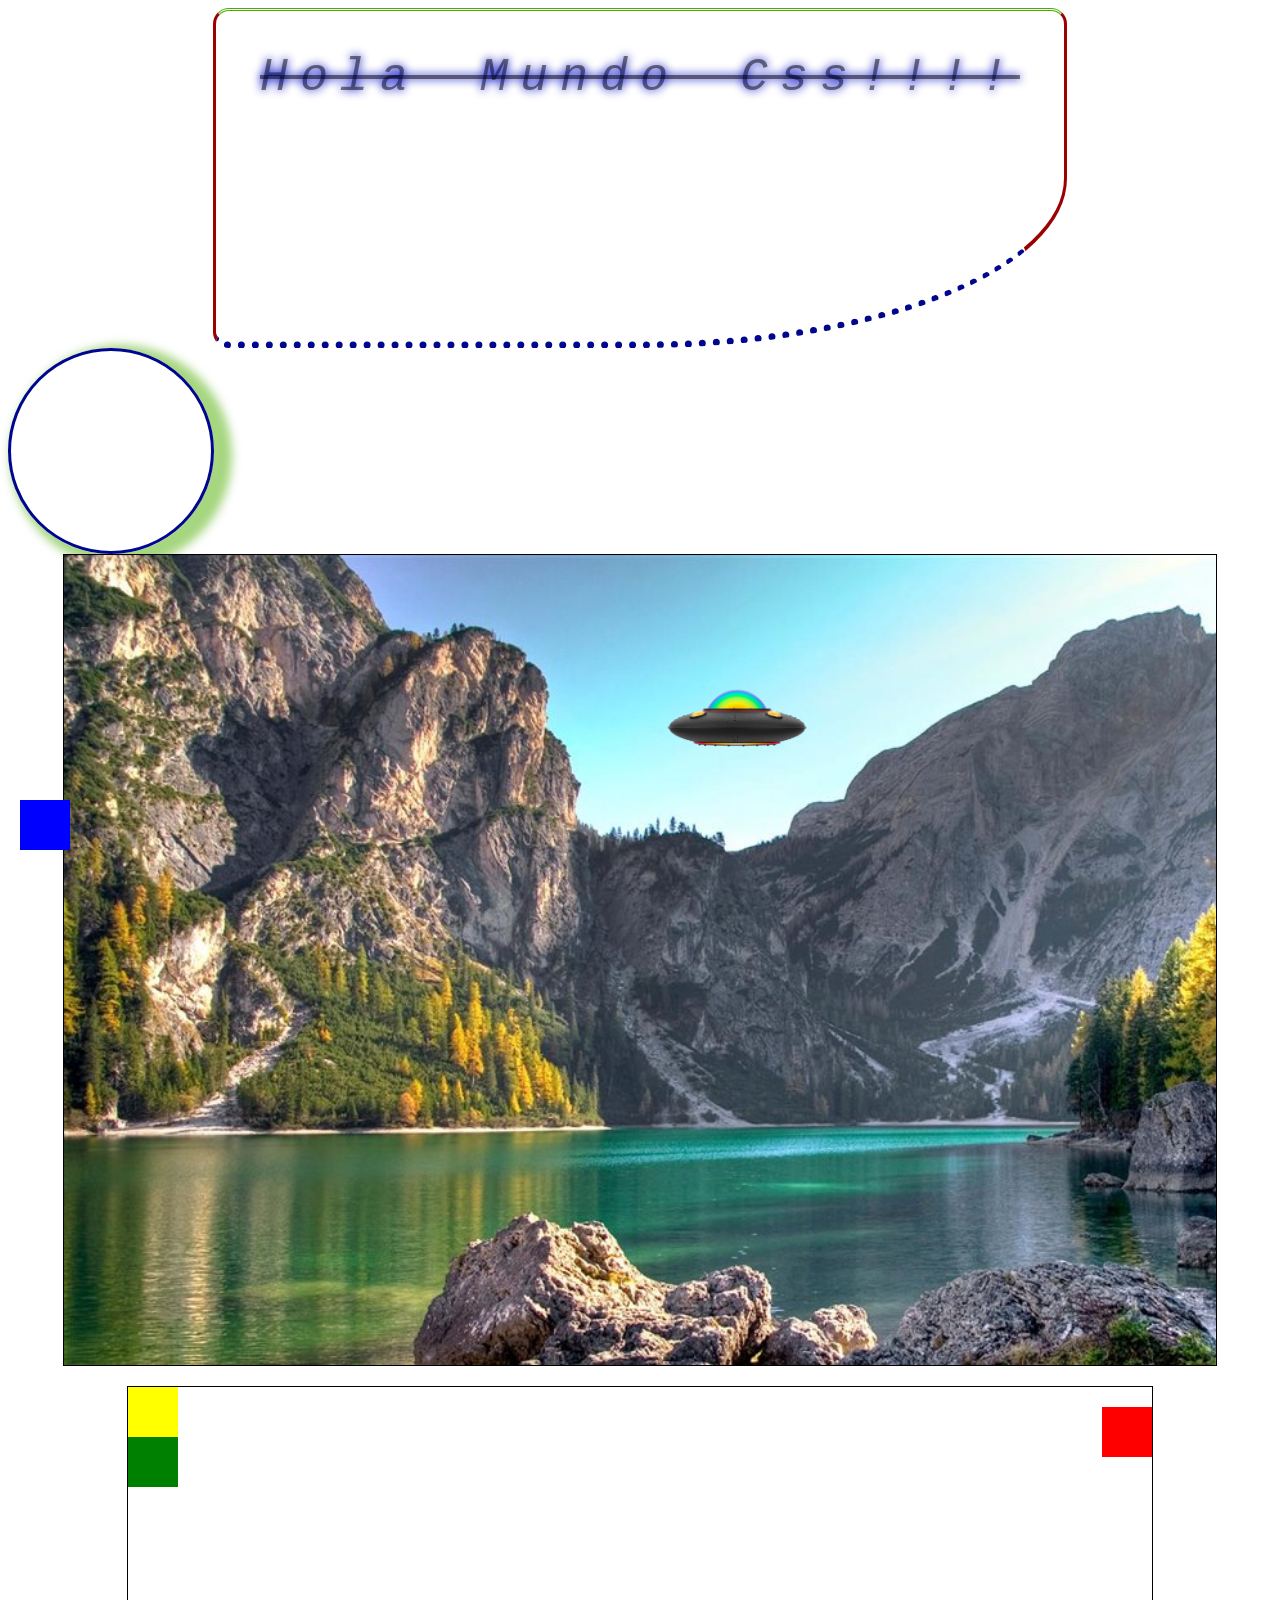
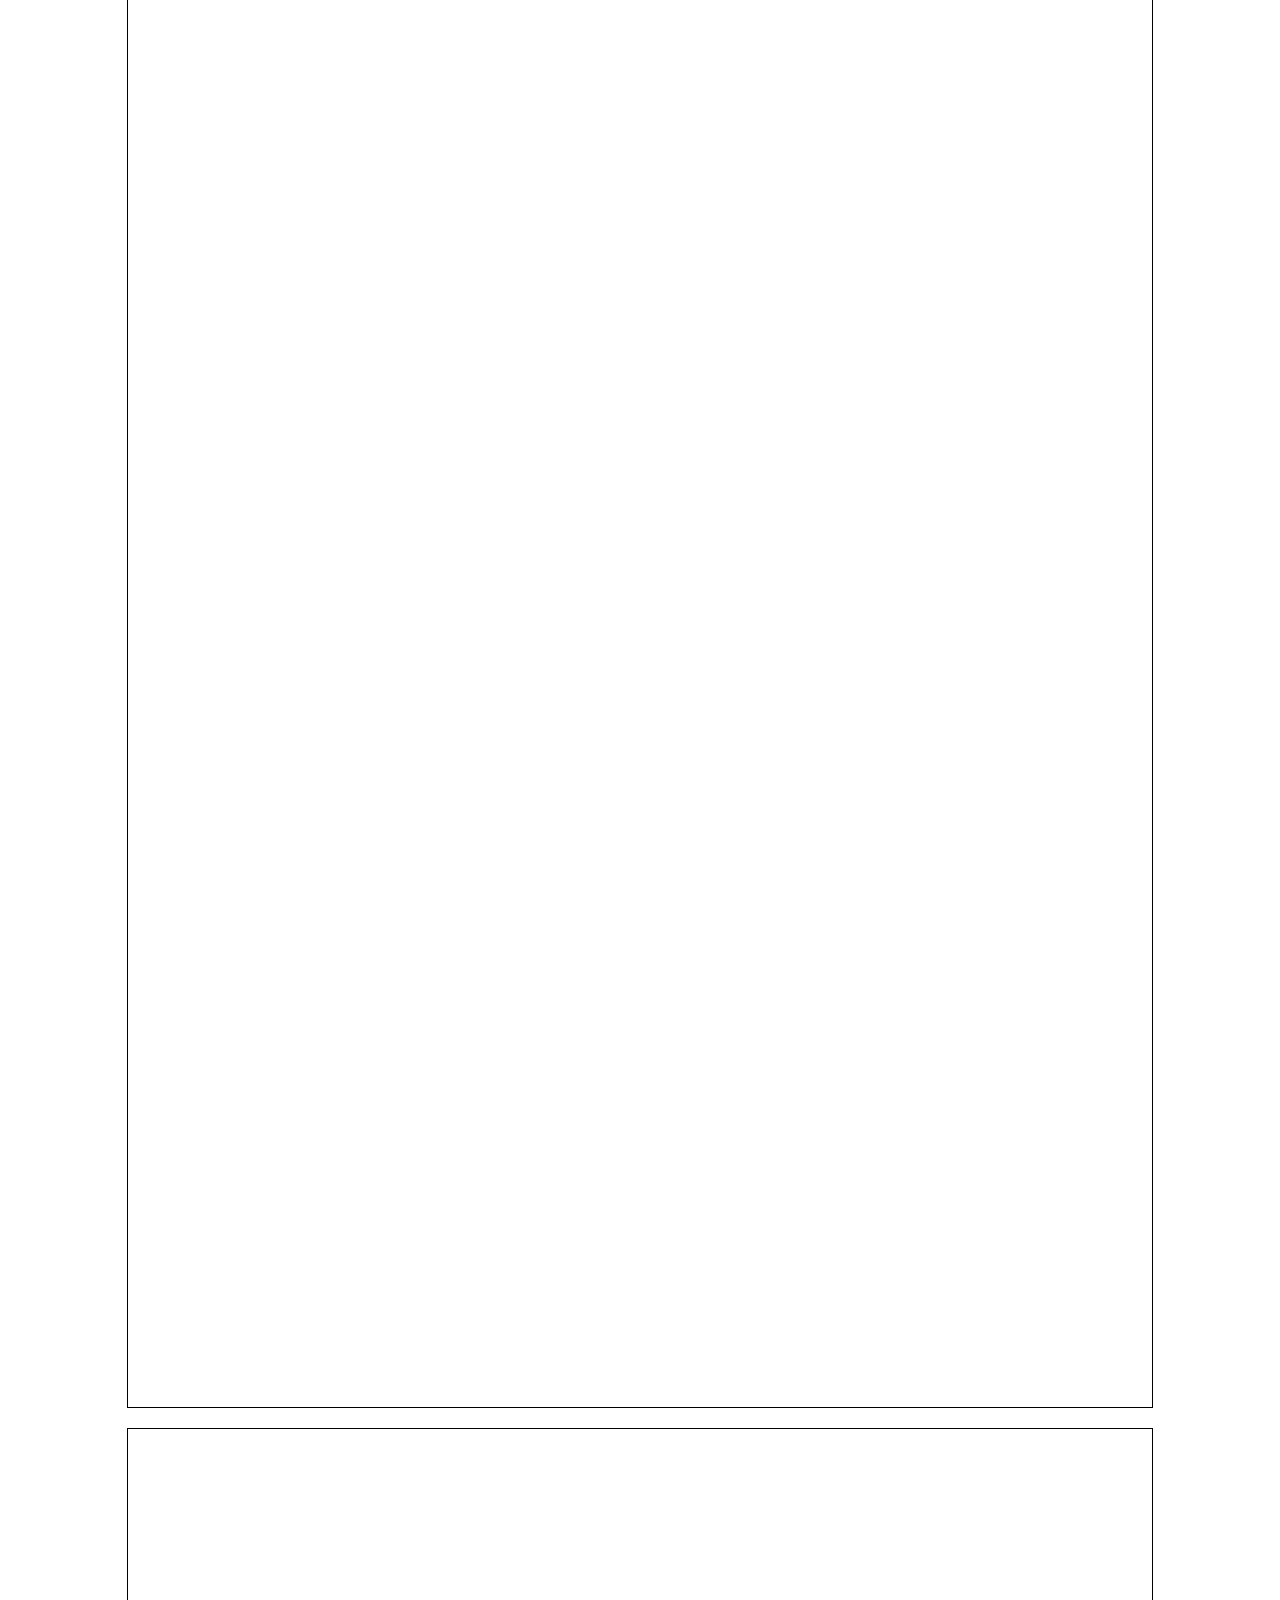
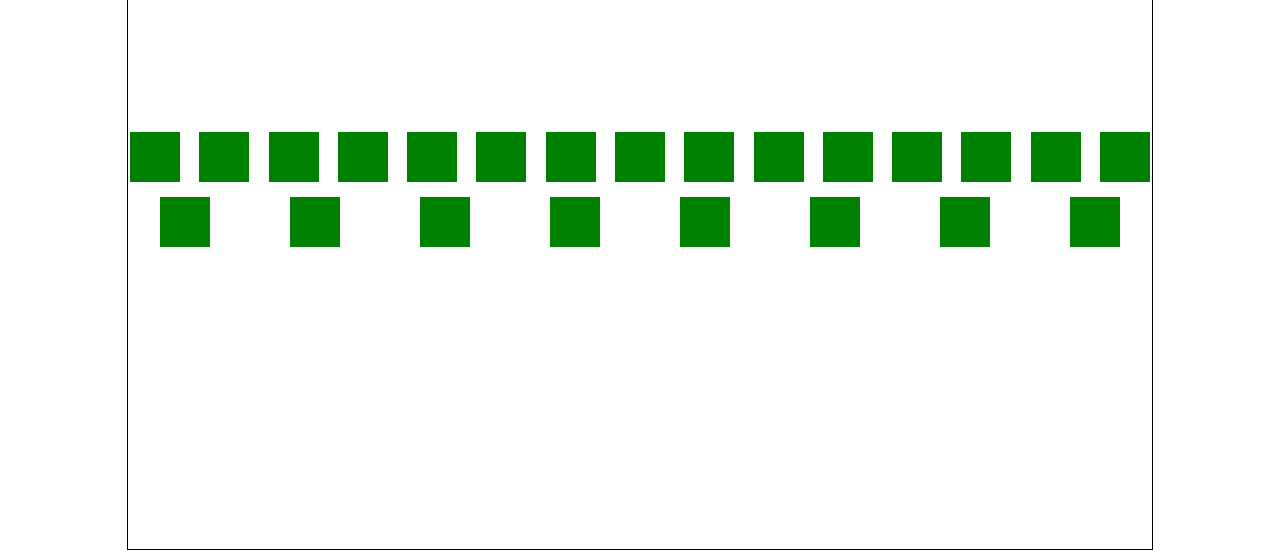
==== home.html @ f7a69eef "Css" ====
<!doctype html>
<html lang="es">
  <head>
    <meta charset="UTF-8" />
    <title>CSS</title>
    <link rel="stylesheet" href="css/home.css" />
  </head>
  <body>
    <h1 class="titulo">Hola mundo css!!!!</h1>
    <div class="circulo"></div>
    <div class="content"></div>

    <div class="float">
      <div class="c1"></div>
      <div class="c2"></div>
      <div class="c3"></div>
      <div class="c4"></div>
    </div>
    <div class="flex">
      <div class="c4"></div>
      <div class="c4"></div>
      <div class="c4"></div>
      <div class="c4"></div>
      <div class="c4"></div>
      <div class="c4"></div>
      <div class="c4"></div>
      <div class="c4"></div>
      <div class="c4"></div>
      <div class="c4"></div>
      <div class="c4"></div>
      <div class="c4"></div>
      <div class="c4"></div>
      <div class="c4"></div>
      <div class="c4"></div>
      <div class="c4"></div>
      <div class="c4"></div>
      <div class="c4"></div>
      <div class="c4"></div>
      <div class="c4"></div>
      <div class="c4"></div>
      <div class="c4"></div>
      <div class="c4"></div>
    </div>
  </body>
</html>
---- css/home.css ----
.titulo {
  color: #9c0000;
  color: rgb(255,55,150);
  color: rgba(0,0,0,0.5);
  font-family: 'Courier New', Courier, monospace;
  font-size: 35pt;
  font-weight: normal;
  font-style: italic;
  text-align: center;
  text-decoration: overline;
  text-decoration: underline;
  text-decoration: line-through;
  text-transform: uppercase;
  text-transform: lowercase;
  text-transform: capitalize;
  text-shadow: 0px 0px 10px #000ac5;
  letter-spacing: 12px;
  word-spacing: 20px;

  border-width: 5px;
  border-color: rgb(3, 3, 253);
  border-style: solid;
  border: 3px solid #9c0000;
  border-radius: 16px;
  border-bottom-right-radius: 50%;
  border-bottom-width: 7px ;
  border-bottom-color: #00078e;
  border-bottom-style: dotted;
  border-top-style: double;
  border-top-color: #4eae00;

  width: 50vw;
  height: 250px;
  min-width: 60vw;
  max-width: 60vw;

  margin: 50px;
  margin: 50px 100px;
  margin: 10px 50px 100px 200px;
  margin-top: 150px;
  margin-bottom: 160px;
  margin-left: 200px;
  margin-right: 200px;
  margin-block: 300px;
  margin-inline: 150px;
  margin: auto;

  padding: 40px;
}

.circulo{
  width: 200px;
  height: 200px;
  border: 3px solid #00078e;
  border-radius: 50%;
  box-shadow: 10px 5px 10px 8px rgba(78, 174, 0, 0.5);
}

.circulo:hover{
  box-shadow: -10px -5px 10px 8px rgba(78, 174, 0, 0.5);
}

.content{
  width: 90vw;
  height: 90vh;
  margin: auto;
  border: 1px solid #000;
  background: #4eae00;
  background-color: rgba(78, 174, 0, 0.5);

  background-image: url('../resources/fondo2.webp'), 
                    url('../resources/fondo1.jpg');
  background-repeat: no-repeat;
  background-size: 100%;
  background-size: contain;
  background-size: 150px, cover;
  background-position: 598px 123px, 0;
  /* background: url('../resources/fondo2.webp') 150px no-repeat , 
  url('../resources/fondo1.jpg') cover no-repeat; */
}

.c1{
  background-color: red; 
  width: 50px; 
  height: 50px;
  position: absolute;
  right: 0px;
  top: 20px;
}

.c2{
  background-color: blue; 
  width: 50px; 
  height: 50px;
  position: fixed;
  bottom: 50px;
  left: 20px;
}

.c3{
  background-color: yellow; 
  width: 50px; 
  height: 50px;
  position: sticky;
  top: 50px
}

.c4{
  background-color: green; 
  width: 50px; 
  height: 50px;
}

.float{
  width: 80vw;
  height: 180vh;
  margin: auto;
  margin-top: 20px;
  border: 1px solid #000;
  position: relative;
}

.flex{
  width: 80vw;
  height: 80vh;
  margin: auto;
  margin-top: 20px;
  border: 1px solid #000;
  display: flex;
  gap: 15px;
  flex-direction: row;
  flex-wrap: wrap;
  justify-content: space-around;
  align-items: center;
  align-content: center;
}
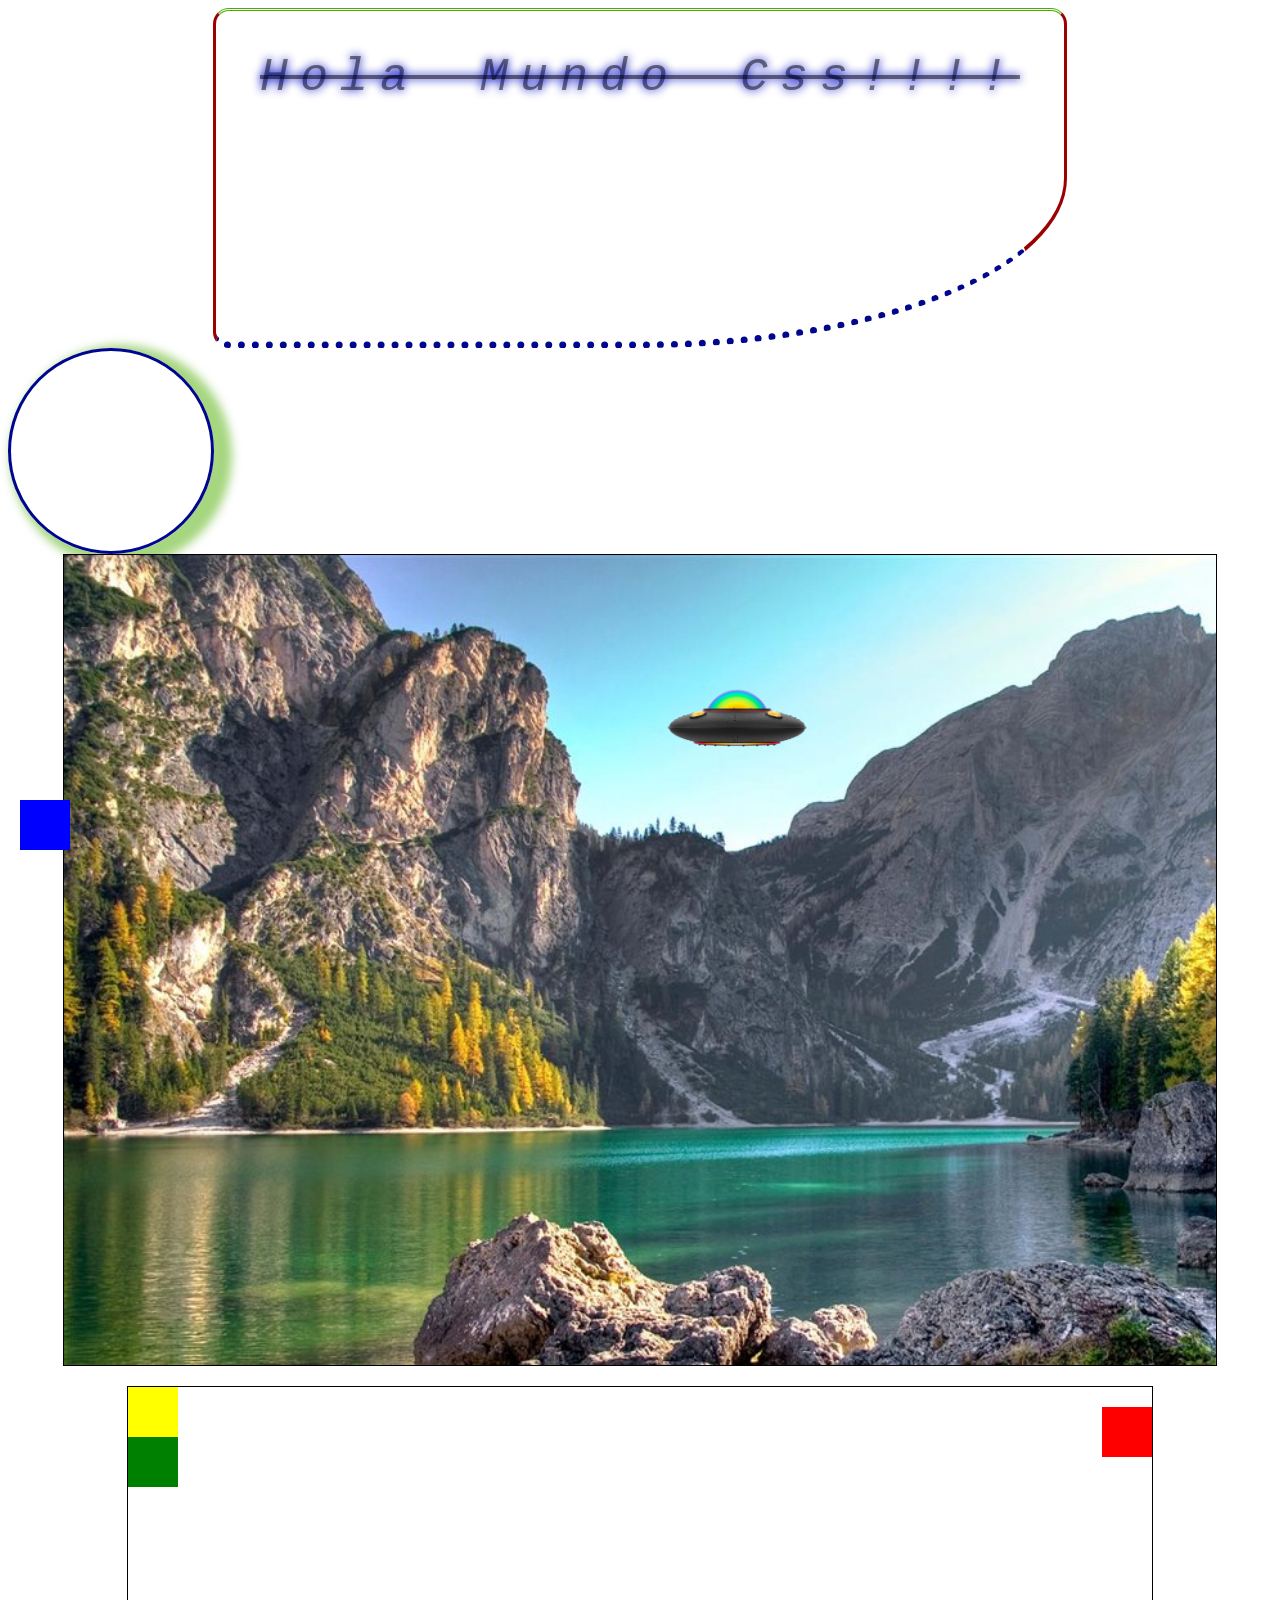
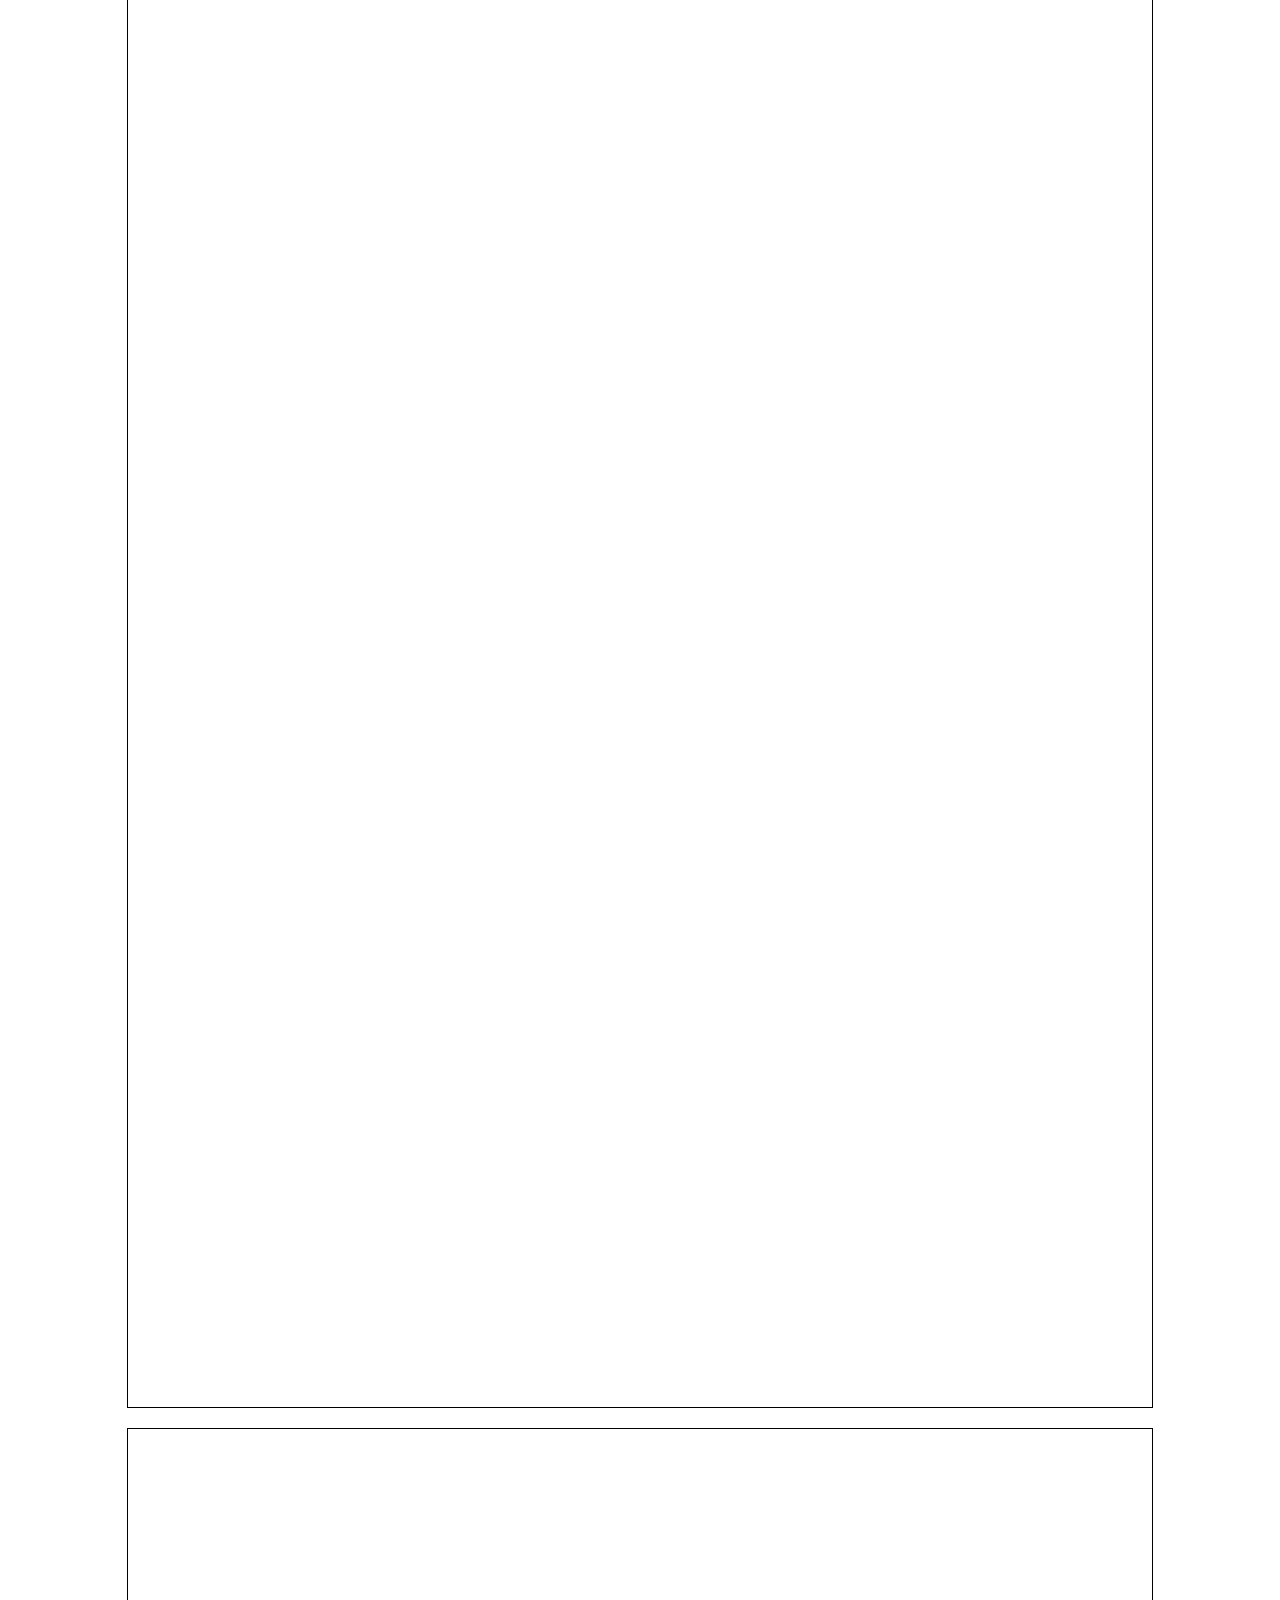
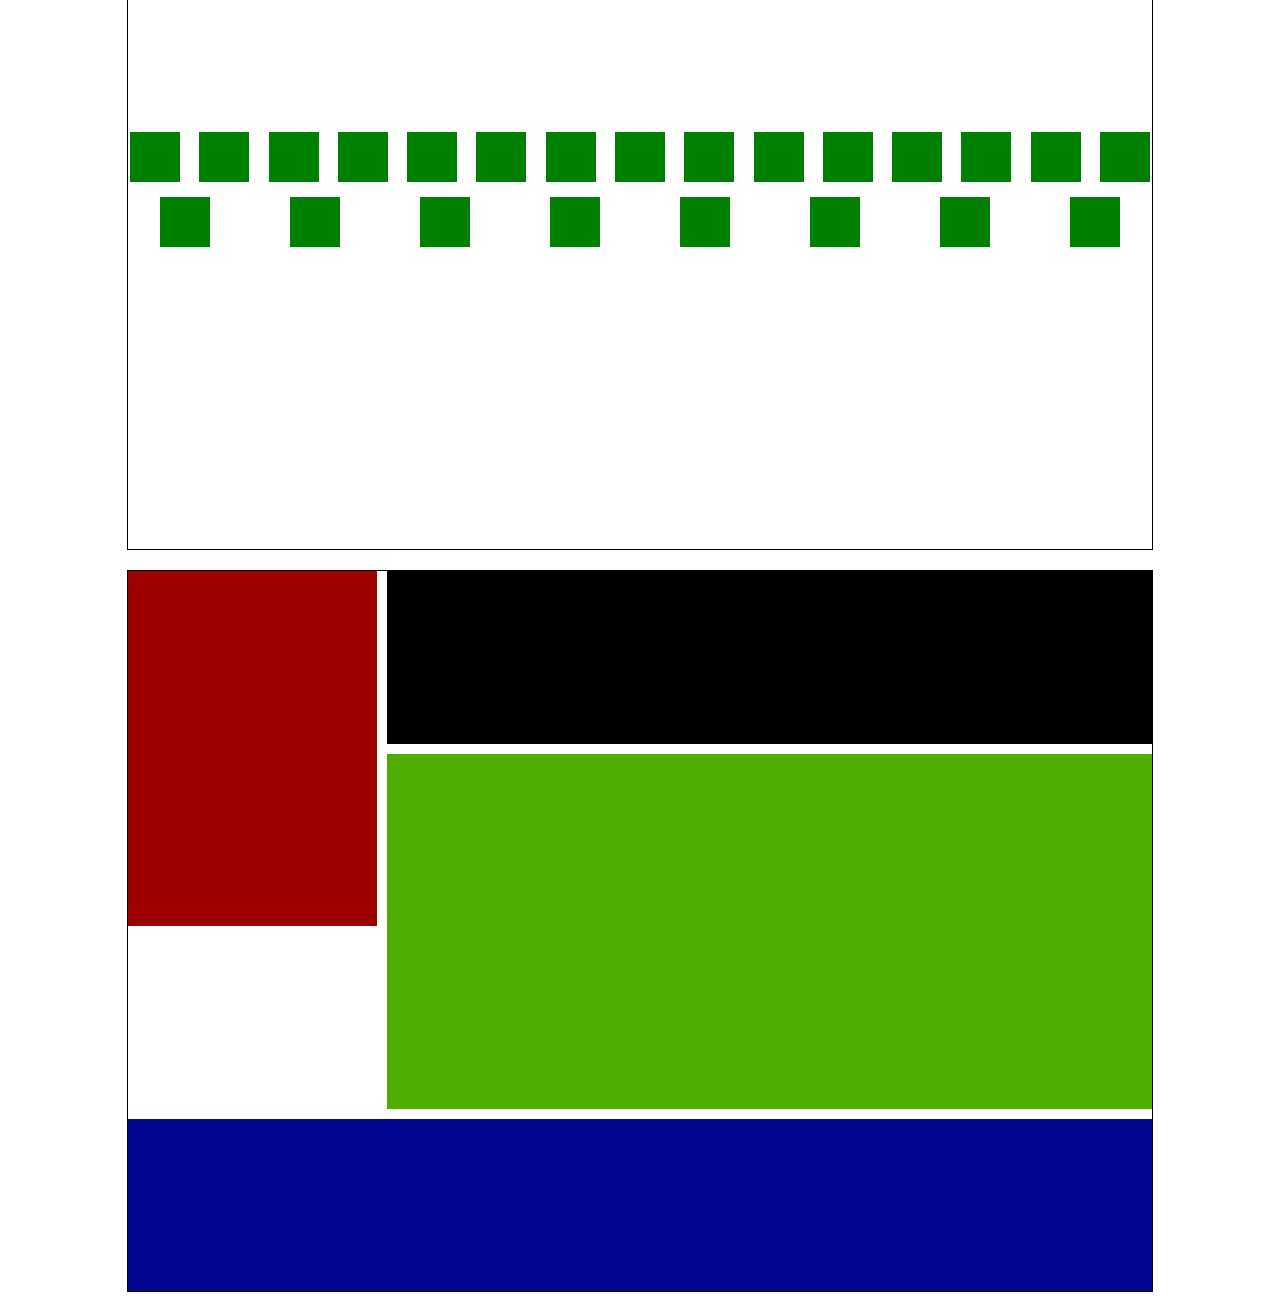
==== commit d0bf0a93: "Grid css" ====
--- a/home.html
+++ b/home.html
@@ -41,5 +41,11 @@
       <div class="c4"></div>
       <div class="c4"></div>
     </div>
+    <main class="grid">
+        <header></header>
+        <section></section>
+        <nav></nav>
+        <footer></footer>
+    </main>
   </body>
 </html>
--- a/css/home.css
+++ b/css/home.css
@@ -1,8 +1,8 @@
 .titulo {
   color: #9c0000;
-  color: rgb(255,55,150);
-  color: rgba(0,0,0,0.5);
-  font-family: 'Courier New', Courier, monospace;
+  color: rgb(255, 55, 150);
+  color: rgba(0, 0, 0, 0.5);
+  font-family: "Courier New", Courier, monospace;
   font-size: 35pt;
   font-weight: normal;
   font-style: italic;
@@ -23,7 +23,7 @@
   border: 3px solid #9c0000;
   border-radius: 16px;
   border-bottom-right-radius: 50%;
-  border-bottom-width: 7px ;
+  border-bottom-width: 7px;
   border-bottom-color: #00078e;
   border-bottom-style: dotted;
   border-top-style: double;
@@ -48,7 +48,7 @@
   padding: 40px;
 }
 
-.circulo{
+.circulo {
   width: 200px;
   height: 200px;
   border: 3px solid #00078e;
@@ -56,11 +56,11 @@
   box-shadow: 10px 5px 10px 8px rgba(78, 174, 0, 0.5);
 }
 
-.circulo:hover{
+.circulo:hover {
   box-shadow: -10px -5px 10px 8px rgba(78, 174, 0, 0.5);
 }
 
-.content{
+.content {
   width: 90vw;
   height: 90vh;
   margin: auto;
@@ -68,50 +68,52 @@
   background: #4eae00;
   background-color: rgba(78, 174, 0, 0.5);
 
-  background-image: url('../resources/fondo2.webp'), 
-                    url('../resources/fondo1.jpg');
+  background-image:
+    url("../resources/fondo2.webp"), url("../resources/fondo1.jpg");
   background-repeat: no-repeat;
   background-size: 100%;
   background-size: contain;
   background-size: 150px, cover;
-  background-position: 598px 123px, 0;
+  background-position:
+    598px 123px,
+    0;
   /* background: url('../resources/fondo2.webp') 150px no-repeat , 
   url('../resources/fondo1.jpg') cover no-repeat; */
 }
 
-.c1{
-  background-color: red; 
-  width: 50px; 
+.c1 {
+  background-color: red;
+  width: 50px;
   height: 50px;
   position: absolute;
   right: 0px;
   top: 20px;
 }
 
-.c2{
-  background-color: blue; 
-  width: 50px; 
+.c2 {
+  background-color: blue;
+  width: 50px;
   height: 50px;
   position: fixed;
   bottom: 50px;
   left: 20px;
 }
 
-.c3{
-  background-color: yellow; 
-  width: 50px; 
+.c3 {
+  background-color: yellow;
+  width: 50px;
   height: 50px;
   position: sticky;
-  top: 50px
+  top: 50px;
 }
 
-.c4{
-  background-color: green; 
-  width: 50px; 
+.c4 {
+  background-color: green;
+  width: 50px;
   height: 50px;
 }
 
-.float{
+.float {
   width: 80vw;
   height: 180vh;
   margin: auto;
@@ -120,7 +122,7 @@
   position: relative;
 }
 
-.flex{
+.flex {
   width: 80vw;
   height: 80vh;
   margin: auto;
@@ -133,4 +135,48 @@
   justify-content: space-around;
   align-items: center;
   align-content: center;
-}+}
+
+.grid {
+  width: 80vw;
+  height: 80vh;
+  margin: auto;
+  margin-top: 20px;
+  border: 1px solid #000;
+  display: grid;
+  grid-template-columns: 1fr 1fr 1fr 1fr;
+  grid-template-rows: 1fr 1fr 1fr 1fr;
+  gap: 10px;
+  grid-template-areas: "n f f f"
+  "n s s s"
+  ". s s s"
+  "h h h h";
+}
+
+header{
+  width: 100%;
+  height: 100%;
+  background-color: #00078e;
+  grid-area: h;
+}
+
+section{
+  width: 100%;
+  height: 100%;
+  background-color: #4eae00;
+  grid-area: s;
+}
+
+nav{
+  width: 100%;
+  height: 100%;
+  background-color: #9c0000;
+  grid-area: n;
+}
+
+footer{
+  width: 100%;
+  height: 100%;
+  background-color: #000;
+  grid-area: f;
+}
